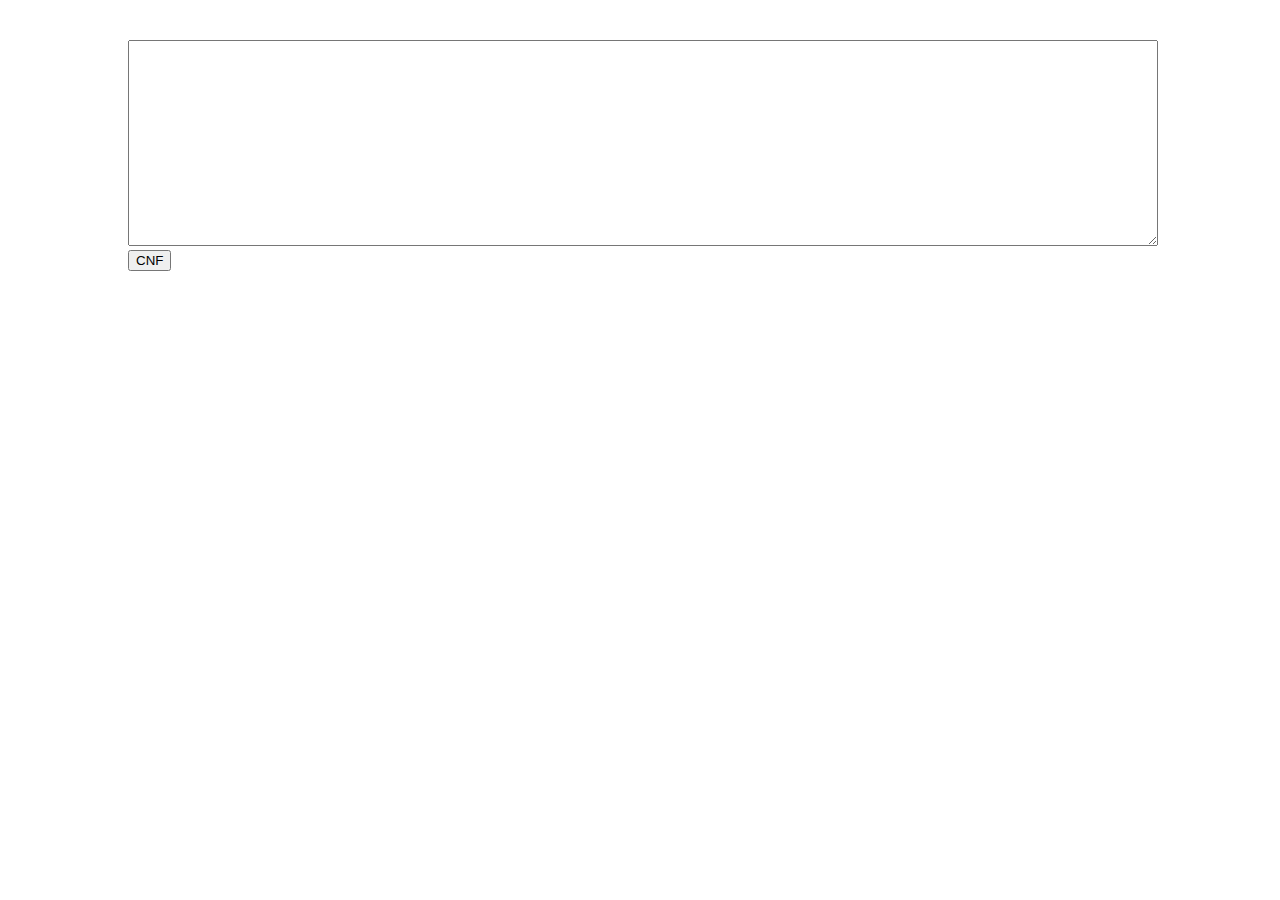
==== astar/cnf.html @ 0d71562a "CNF introduced on web site. CNF parser completed" ====
<!DOCTYPE html>
<html>

	<head>
		<title>CNF</title>
		<script type="text/javascript" src="http://ajax.googleapis.com/ajax/libs/jquery/1.11.0/jquery.min.js?ver=1.11.0"></script>
		<link rel="stylesheet" href="style.css">
	</head>
	<body id="drop_zone">
		<div class="container" id="container">
			<textarea id="map"></textarea>
			<input type="button" id="solveCNF" value="CNF" />
			<div class="area"></div>
		</div>
	</body>
	<script type="text/javascript" src="scripts.js"></script>
	<script type="text/javascript" src="parser.js"></script>
	<script type="text/javascript" src="search.js"></script>
	<script type="text/javascript" src="drawing.js"></script>
</html>
---- astar/style.css ----
html,body,div,canvas{margin:0;padding:0;margin-top:10px}.container{width:80%;margin:30px auto}textarea{width:100%;height:200px;max-height:50%}canvas{background-color:#ccc;margin:10px auto;display:block;box-sizing:border-box;padding:10px;overflow:auto}.infobar{position:fixed;box-sizing:border-box;left:0;bottom:0;width:100%;height:auto;min-height:30px;background-color:#aaa;padding:5px 10px}.infobar .position{float:left}.infobar .clickposition{text-align:center}.infobar .info{float:right}.select{float:right}table,td,th{border:1px solid #000;text-align:center}table{width:100%}th{height:50px}.button{padding:30px 10px;background-color:#aaa;border-radius:5px;border:1px solid #000;min-width:100px}
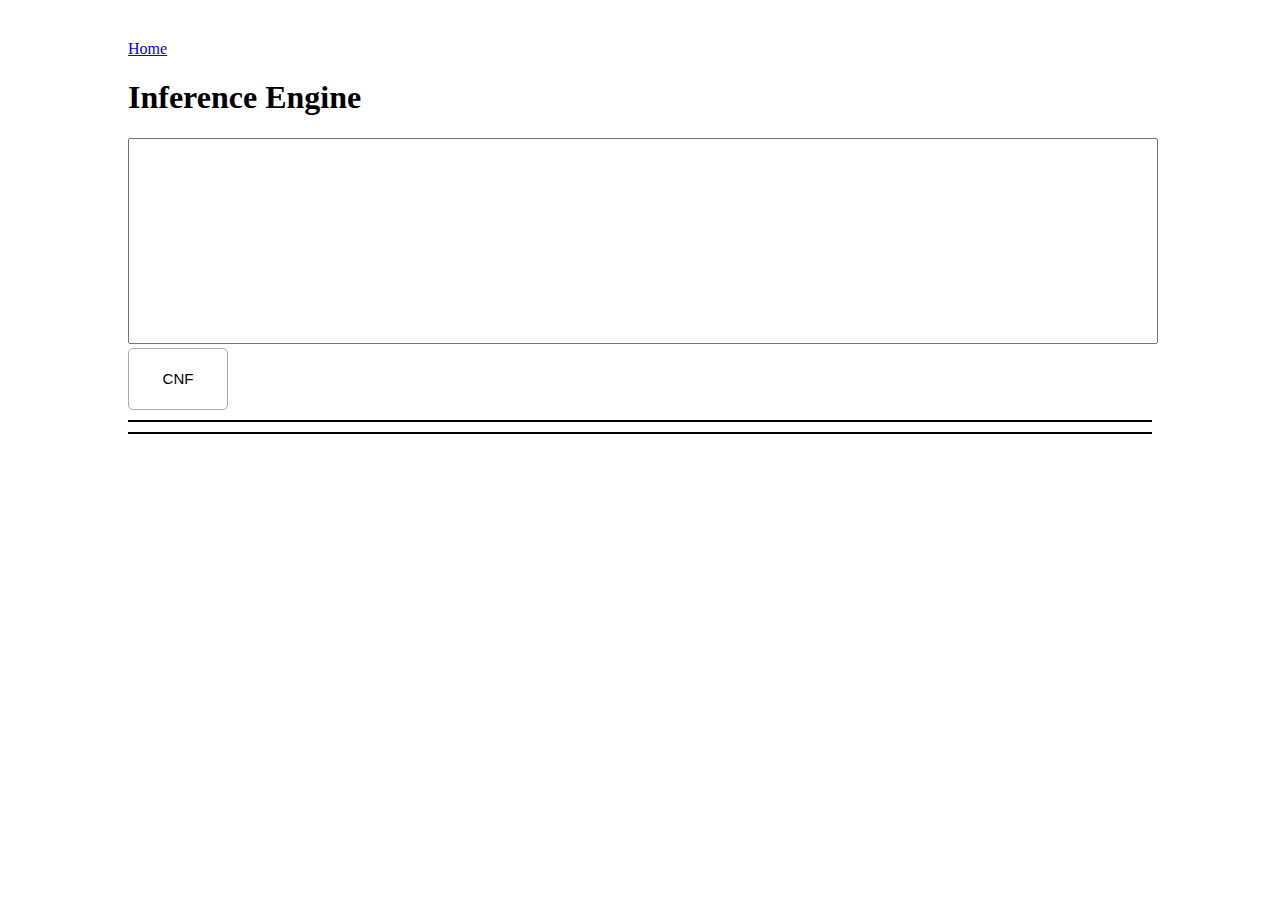
==== commit 72aa862d: "Added the rest from floobits." ====
--- a/astar/cnf.html
+++ b/astar/cnf.html
@@ -2,15 +2,19 @@
 <html>
 
 	<head>
-		<title>CNF</title>
+		<title>Inference Engine</title>
 		<script type="text/javascript" src="http://ajax.googleapis.com/ajax/libs/jquery/1.11.0/jquery.min.js?ver=1.11.0"></script>
 		<link rel="stylesheet" href="style.css">
+		<meta name="viewport" content="width=device-width, initial-scale=1.0">
 	</head>
 	<body id="drop_zone">
 		<div class="container" id="container">
+			<a href="index.html">Home</a>
+			<h1>Inference Engine</h1>
 			<textarea id="map"></textarea>
 			<input type="button" id="solveCNF" value="CNF" />
-			<div class="area"></div>
+			<table id="parsertable"></table>
+			<table id="output"></table>
 		</div>
 	</body>
 	<script type="text/javascript" src="scripts.js"></script>
--- a/astar/style.css
+++ b/astar/style.css
@@ -1 +1 @@
-html,body,div,canvas{margin:0;padding:0;margin-top:10px}.container{width:80%;margin:30px auto}textarea{width:100%;height:200px;max-height:50%}canvas{background-color:#ccc;margin:10px auto;display:block;box-sizing:border-box;padding:10px;overflow:auto}.infobar{position:fixed;box-sizing:border-box;left:0;bottom:0;width:100%;height:auto;min-height:30px;background-color:#aaa;padding:5px 10px}.infobar .position{float:left}.infobar .clickposition{text-align:center}.infobar .info{float:right}.select{float:right}table,td,th{border:1px solid #000;text-align:center}table{width:100%}th{height:50px}.button{padding:30px 10px;background-color:#aaa;border-radius:5px;border:1px solid #000;min-width:100px}+html,body,canvas{margin:0;padding:0;margin-top:10px}.container{width:80%;margin:30px auto}textarea{width:100%;height:200px;max-height:50%;resize:none}canvas{background-color:#fff;border:1px solid #000;border-radius:5px;margin:10px auto;display:block;box-sizing:border-box;padding:10px;overflow:auto;max-width:100%}.infobar{position:fixed;box-sizing:border-box;left:0;bottom:0;width:100%;height:auto;min-height:30px;background-color:#aaa;padding:5px 10px}.infobar .position{float:left}.infobar .clickposition{text-align:center}.infobar .info{float:right}.select{float:right}table,td,th{border:1px solid #000;text-align:center}table{width:100%;margin-top:10px;margin-bottom:10px}th{height:50px}select,option{background-color:#fff;border:1px solid #e1e1e1;-webkit-box-shadow:inset 0 1px 0 rgba(255,255,255,0.1);-moz-box-shadow:inset 0 1px 0 rgba(255,255,255,0.1);box-shadow:inset 0 1px 0 rgba(255,255,255,0.1);border-radius:5px;text-indent:0;border:1px solid #aaa;display:inline-block;color:#000;font-family:Arial;font-size:15px;font-style:normal;padding:5px 10px;line-height:50px;text-decoration:none;text-align:center;min-width:100px}input[type=button]{background-color:#fff;border:1px solid #e1e1e1;-webkit-box-shadow:inset 0 1px 0 rgba(255,255,255,0.1);-moz-box-shadow:inset 0 1px 0 rgba(255,255,255,0.1);box-shadow:inset 0 1px 0 rgba(255,255,255,0.1);border-radius:5px;text-indent:0;border:1px solid #aaa;display:inline-block;color:#000;font-family:Arial;font-size:15px;font-style:normal;padding:5px 10px;line-height:50px;text-decoration:none;text-align:center;cursor:pointer;min-width:100px}input[type=button]:hover{background:-webkit-gradient(linear, left top, left bottom, color-stop(.05, #f2ab1e), color-stop(1, #f0c911));background:-moz-linear-gradient(center top, #f2ab1e 5%, #f0c911 100%);filter:progid:DXImageTransform.Microsoft.gradient(startColorstr='#f2ab1e', endColorstr='#f0c911');background-color:#f2ab1e;border:1px solid #f2ab1e}input[type=button]:active{-moz-box-shadow:inset 0 0 5px 1px #f5bd4e;-webkit-box-shadow:inset 0 0 5px 1px #f5bd4e;box-shadow:inset 0 0 5px 1px #f5bd4e}.button{padding:30px 10px;border-radius:5px;margin:10px;border:1px solid #e1e1e1;display:inline-block;line-height:10;width:200px;max-width:40%;text-decoration:inherit;color:inherit;-webkit-box-shadow:0 1px 1px #333,0 1px 1px #333;-moz-box-shadow:0 1px 1px #333,0 1px 1px #333;box-shadow:0 1px 1px #333,0 1px 1px #333}.button:hover{background:-webkit-gradient(linear, left top, left bottom, color-stop(.05, #f2ab1e), color-stop(1, #f0c911));background:-moz-linear-gradient(center top, #f2ab1e 5%, #f0c911 100%);filter:progid:DXImageTransform.Microsoft.gradient(startColorstr='#f2ab1e', endColorstr='#f0c911');background-color:#f2ab1e;border:1px solid #f2ab1e}.button:active{-moz-box-shadow:inset 0 0 5px 1px #f5bd4e;-webkit-box-shadow:inset 0 0 5px 1px #f5bd4e;box-shadow:inset 0 0 5px 1px #f5bd4e}